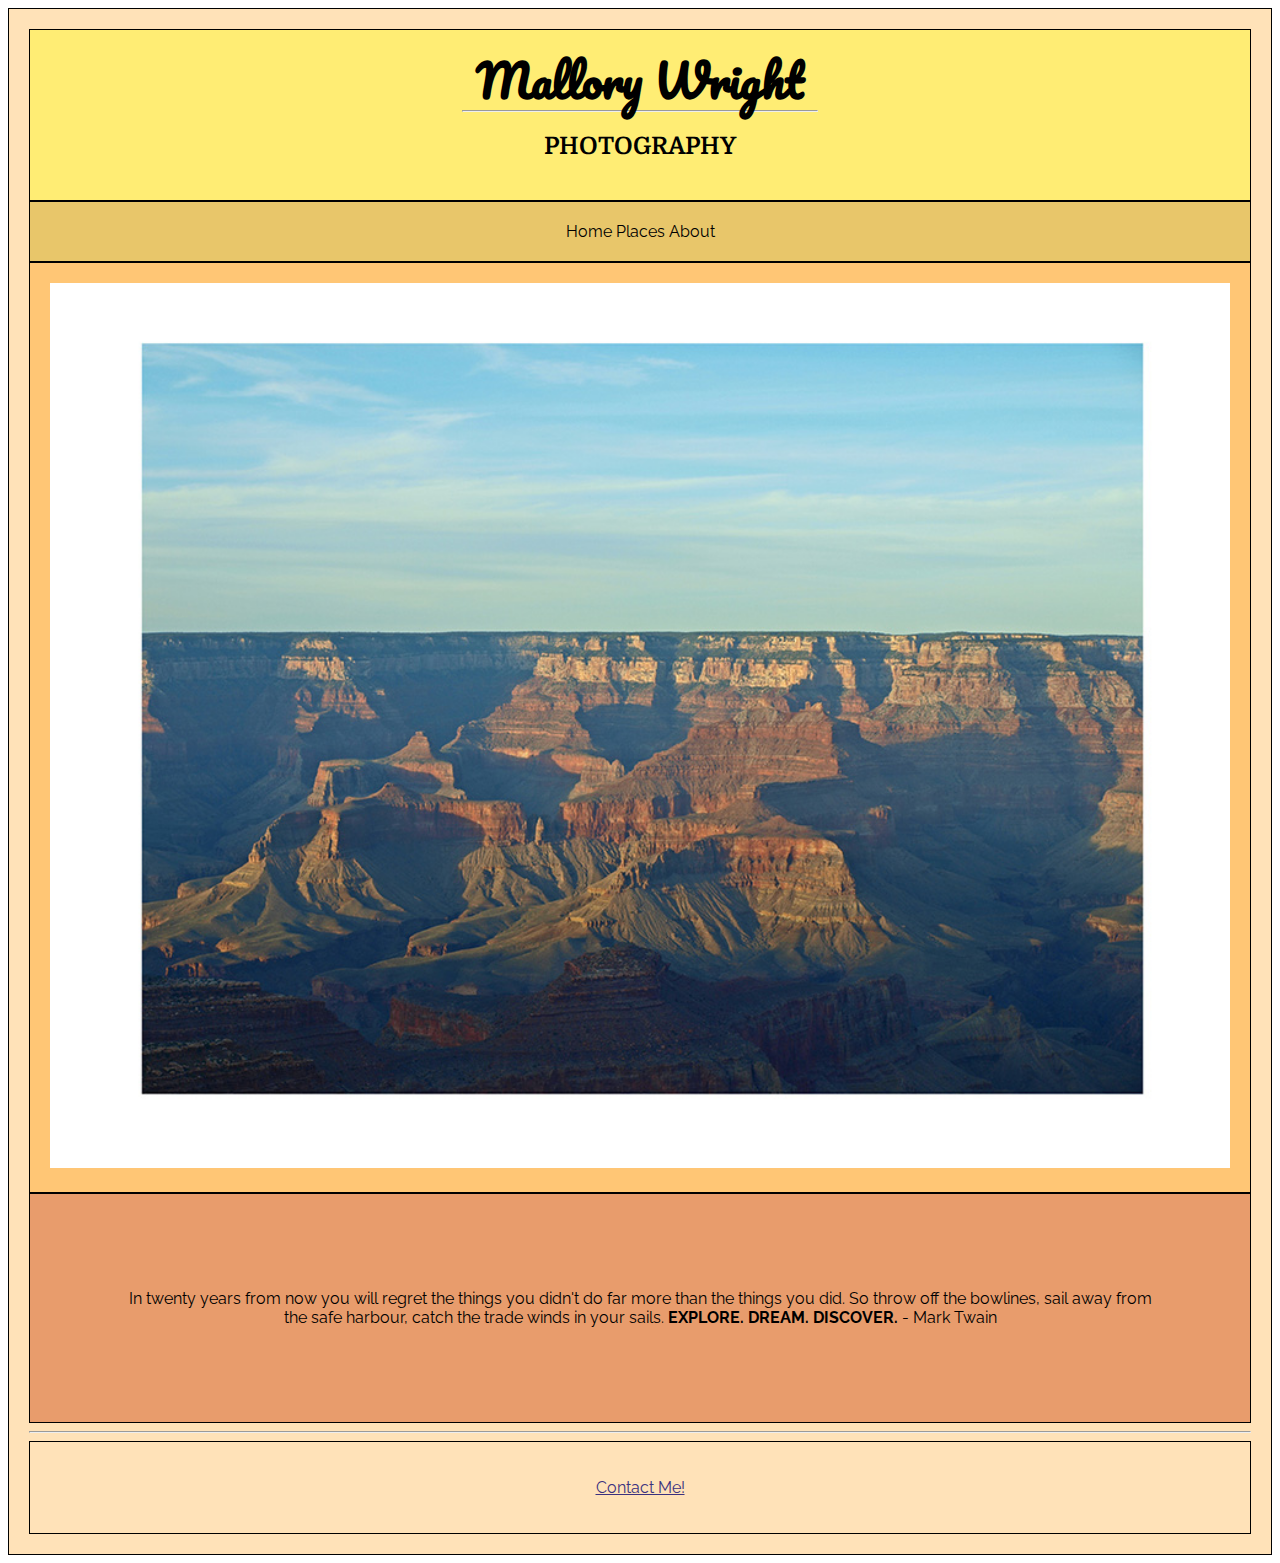
==== unit_5/index.html @ eb1bb280 "semantics" ====
<!DOCTYPE html>
<html>
<head>
	<link rel="stylesheet" type="text/css" href="css/style.css">

	<title>Mallory Wright Photography</title>
</head>

<body>
	<div class="wrapper">
	<header>
		<h1>Mallory Wright</h1>
		<hr width="30%">
		<h2>PHOTOGRAPHY</h2>

	</header>
	<nav>
		Home Places About
	</nav>

	<section id="one">
		<aside class="picture">
			<img src="images/grandcanyon.jpg" alt="Grand Canyon at sunset" title="Grand Canyon, United States" style="width: 100%">
		</aside>

		<article>
			<p id="slogan">In twenty years from now you will regret the things you didn't do far more than the things you did. So throw off the bowlines, sail away from the safe harbour, catch the trade winds in your sails. <span style="font-weight: bold">EXPLORE. DREAM. DISCOVER.</span> - Mark Twain</p>
		</article>
	</section>	
	
	

	<hr>
	<footer>	
		<p><a href="mailto:mwright.csu@gmail.com">Contact Me!</a></p>
	</footer>
	</div>
</body>
</html>
---- unit_5/css/style.css ----
@import url('https://fonts.googleapis.com/css?family=Domine|Pacifico|Raleway');
body {
	text-align: center;
	background-image: url("images/grandcanyon.jpg");
	font: Georgia;
	background-attachment: fixed;
}

#slogan{
	font-family: 'Raleway', sans-serif;
	margin: 75px;
}

h1{
	font-family: 'Pacifico', cursive;
	font-size: 45px;
	line-height: 0px;
}

hr{
	line-height: 0px;
}

h2{
	font-family: 'Domine', serif;
}

a{
	color: #3B317F;
	font-family: 'Raleway', sans-serif;
}

header{
	background-color: #FFED74;
	border: 1px black solid;
	padding: 20px;
}

nav{
	background-color: #E8C66A;
	border: 1px black solid;
	padding: 20px;
}

aside{
	background-color: #FFC675;
	border: 1px black solid;
	padding: 20px;
}

article{
	background-color: #E89C6C;
	border: 1px black solid;
	padding: 20px;
}

footer{
	background-color: #FFE2B8;
	border: 1px black solid;
	padding: 20px;
}

div{
	background-color: #FFE2B8;
	border: 1px black solid;
	padding: 20px;
}

nav{
	font-family: 'Raleway', sans-serif;
}

img.expand{ 
	width: 10em;
}
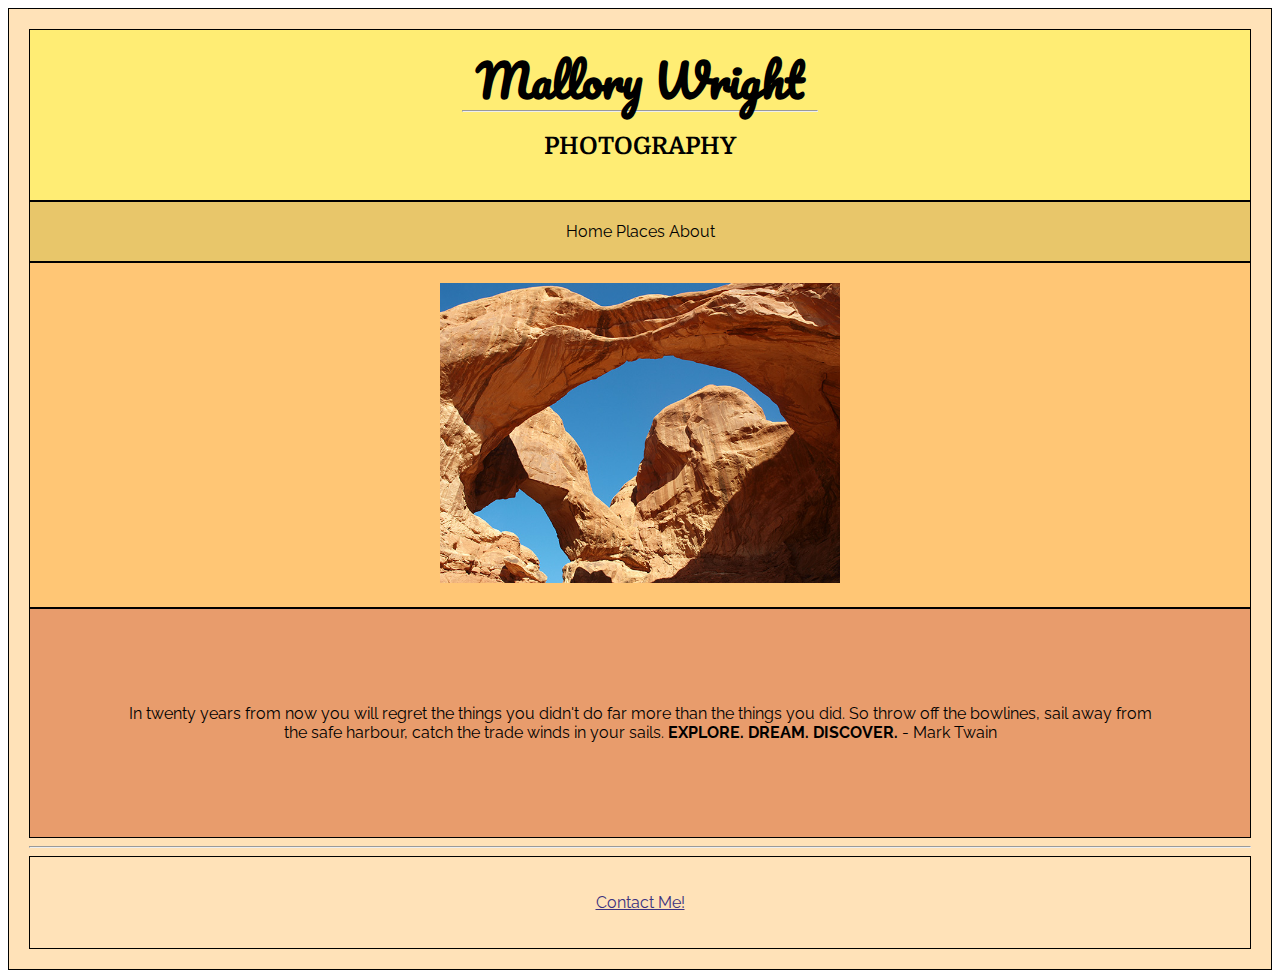
==== commit 3d2cc7c6: "final" ====
--- a/unit_5/index.html
+++ b/unit_5/index.html
@@ -20,7 +20,7 @@
 
 	<section id="one">
 		<aside class="picture">
-			<img src="images/grandcanyon.jpg" alt="Grand Canyon at sunset" title="Grand Canyon, United States" style="width: 100%">
+			<img src="images/arches.jpg" alt="Arches stone formations" title="Arches National Park" style="height: 300px ">
 		</aside>
 
 		<article>
--- a/unit_5/css/style.css
+++ b/unit_5/css/style.css
@@ -68,8 +68,4 @@
 
 nav{
 	font-family: 'Raleway', sans-serif;
-}
-
-img.expand{ 
-	width: 10em;
 }